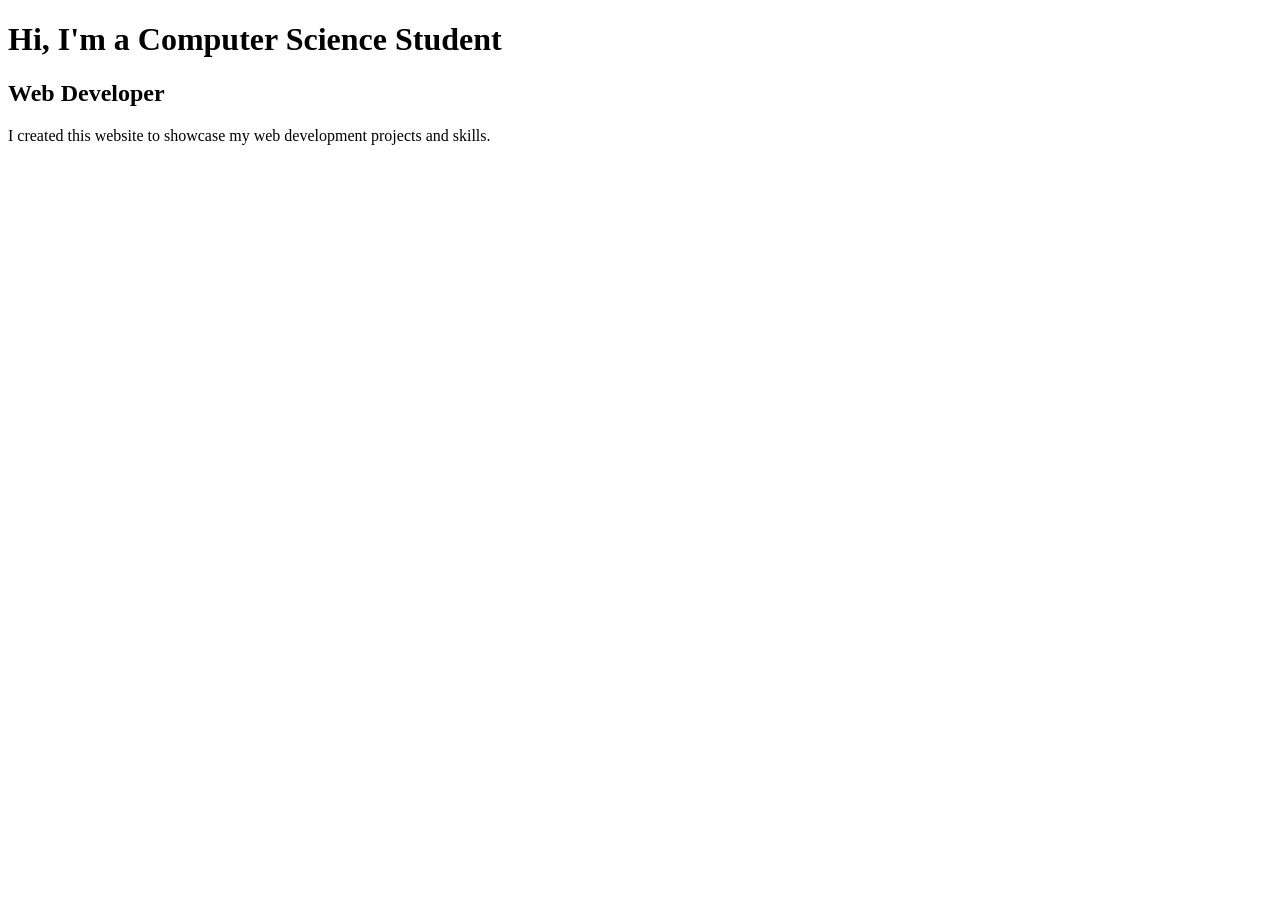
==== index.html @ a023012d "Add files via upload" ====
<!DOCTYPE html>
<html>
<head>

    <meta charset="UTF-8">

    <title>My Website | Web Developer</title>

    <meta name="description" content="Welcome to my website. Explore my web development work and learn more about my skills.">

</head>

<body>

    <h1>Hi, I'm a Computer Science Student</h1>

    <h2>Web Developer</h2>

    <p>
        I created this website to showcase my web development
        projects and skills.
    </p>

</body>
</html>
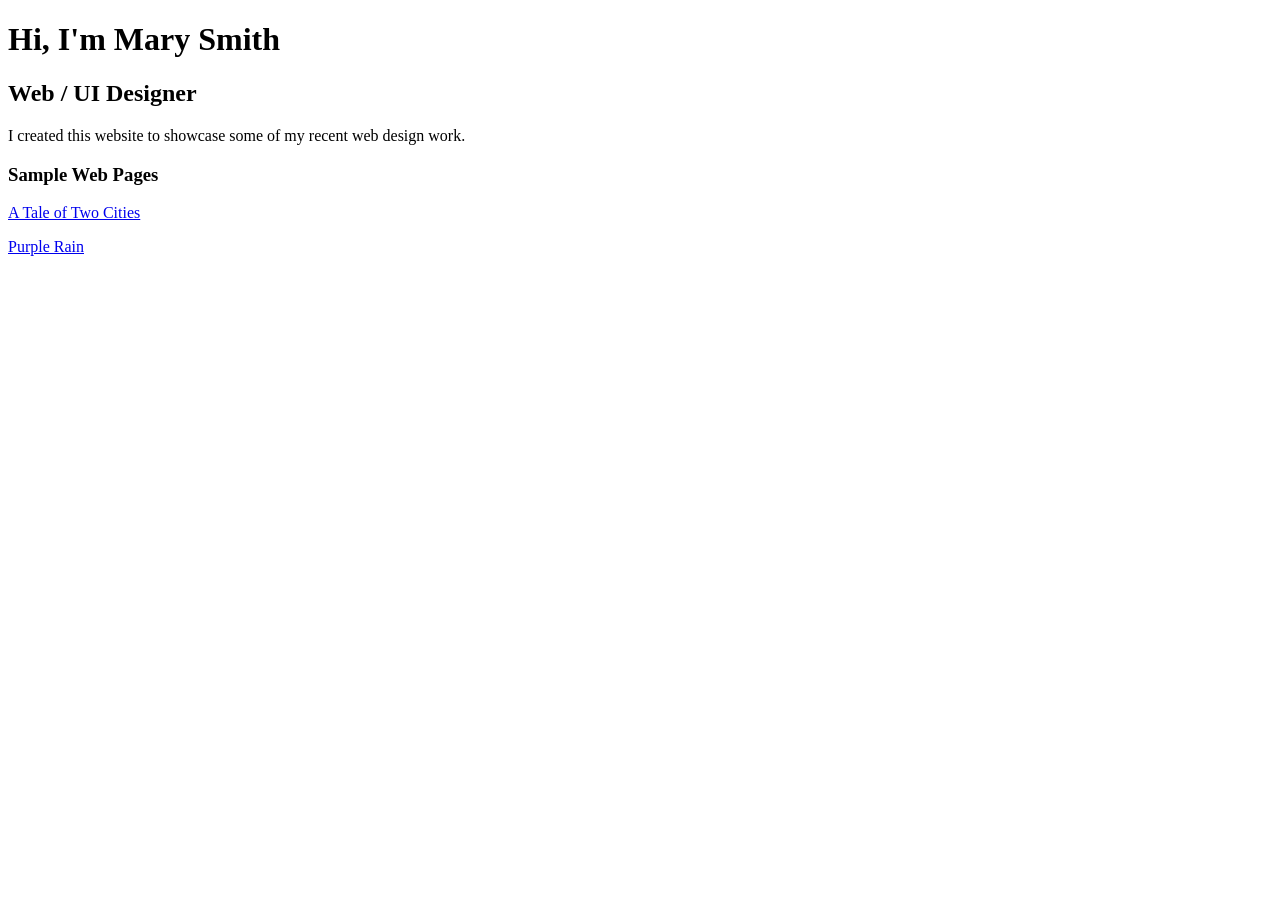
==== commit bc568ec9: "Update index.html" ====
--- a/index.html
+++ b/index.html
@@ -1,25 +1,30 @@
 <!DOCTYPE html>
-<html>
+<html lang="en">
+
 <head>
+    <meta charset="UTF-8">
+    <meta name="Roubust" content="noindex">
+    <meta name="viewport" content="width=device-width, initial-scale=1.0">
 
-    <meta charset="UTF-8">
+    <title>Mary Smith | Creative Digital Designer</title>
 
-    <title>My Website | Web Developer</title>
-
-    <meta name="description" content="Welcome to my website. Explore my web development work and learn more about my skills.">
-
+    <meta name="description"
+        content="Hi I'm Mary, a UI & UX designer based in Dublin. Mobile and Responsive Web Design, eCommerce Websites, Branding and Logo Design.">
 </head>
 
 <body>
+    
+    <h1>Hi, I'm Mary Smith</h1>
 
-    <h1>Hi, I'm a Computer Science Student</h1>
+    <h2>Web / UI Designer</h2>
 
-    <h2>Web Developer</h2>
+    <p>I created this website to showcase some of my recent web design work.</p>
 
-    <p>
-        I created this website to showcase my web development
-        projects and skills.
-    </p>
+    <h3>Sample Web Pages</h3>
+
+    <p><a href="exercises/page-1.html">A Tale of Two Cities</a></p>
+    <p><a href="exercises/page-2.html">Purple Rain</a></p>
 
 </body>
+
 </html>
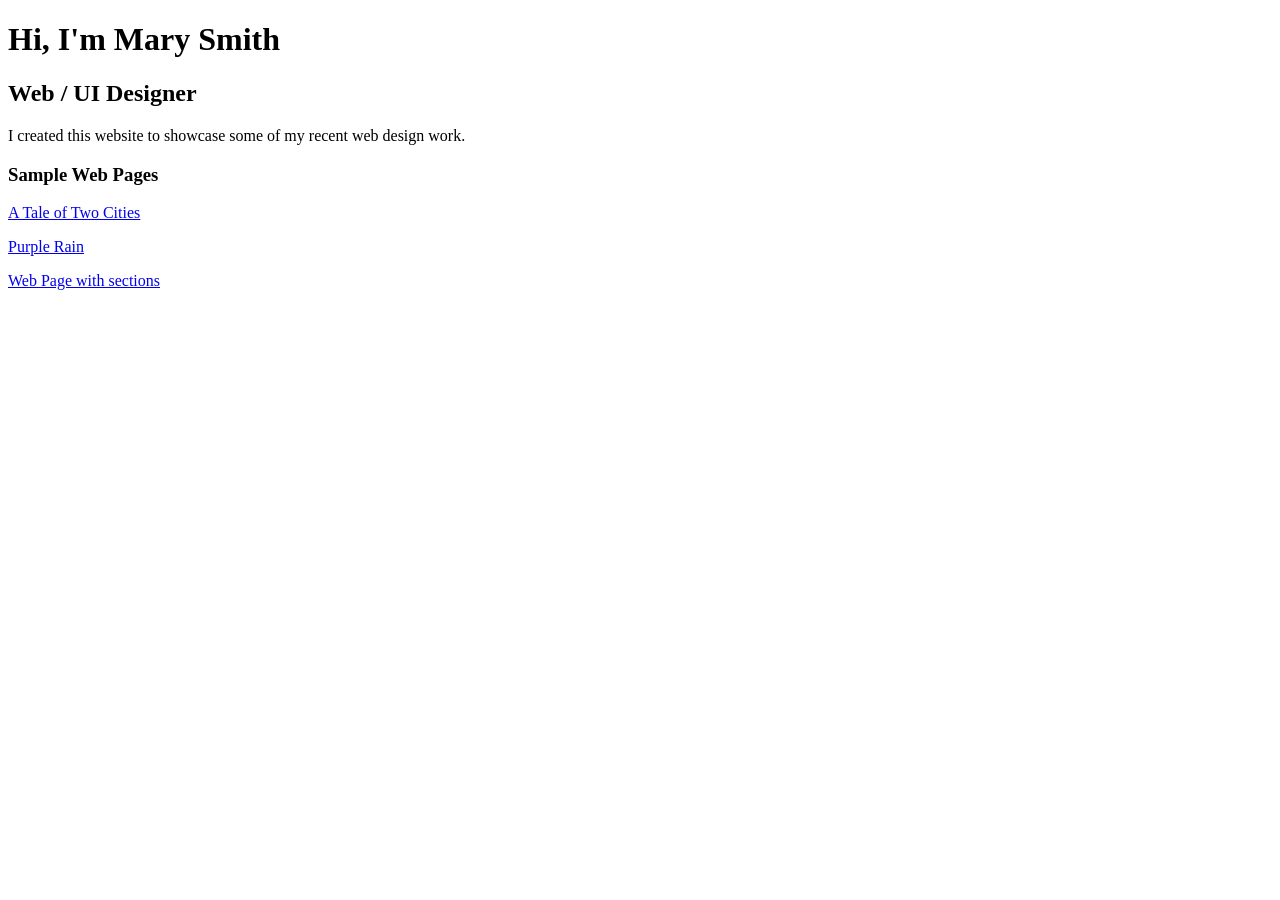
==== commit 7f5280c3: "Update index.html" ====
--- a/index.html
+++ b/index.html
@@ -24,6 +24,8 @@
 
     <p><a href="exercises/page-1.html">A Tale of Two Cities</a></p>
     <p><a href="exercises/page-2.html">Purple Rain</a></p>
+    <p><a href="exercises/page-3.html">Web Page with sections</a></p>
+
 
 </body>
 
